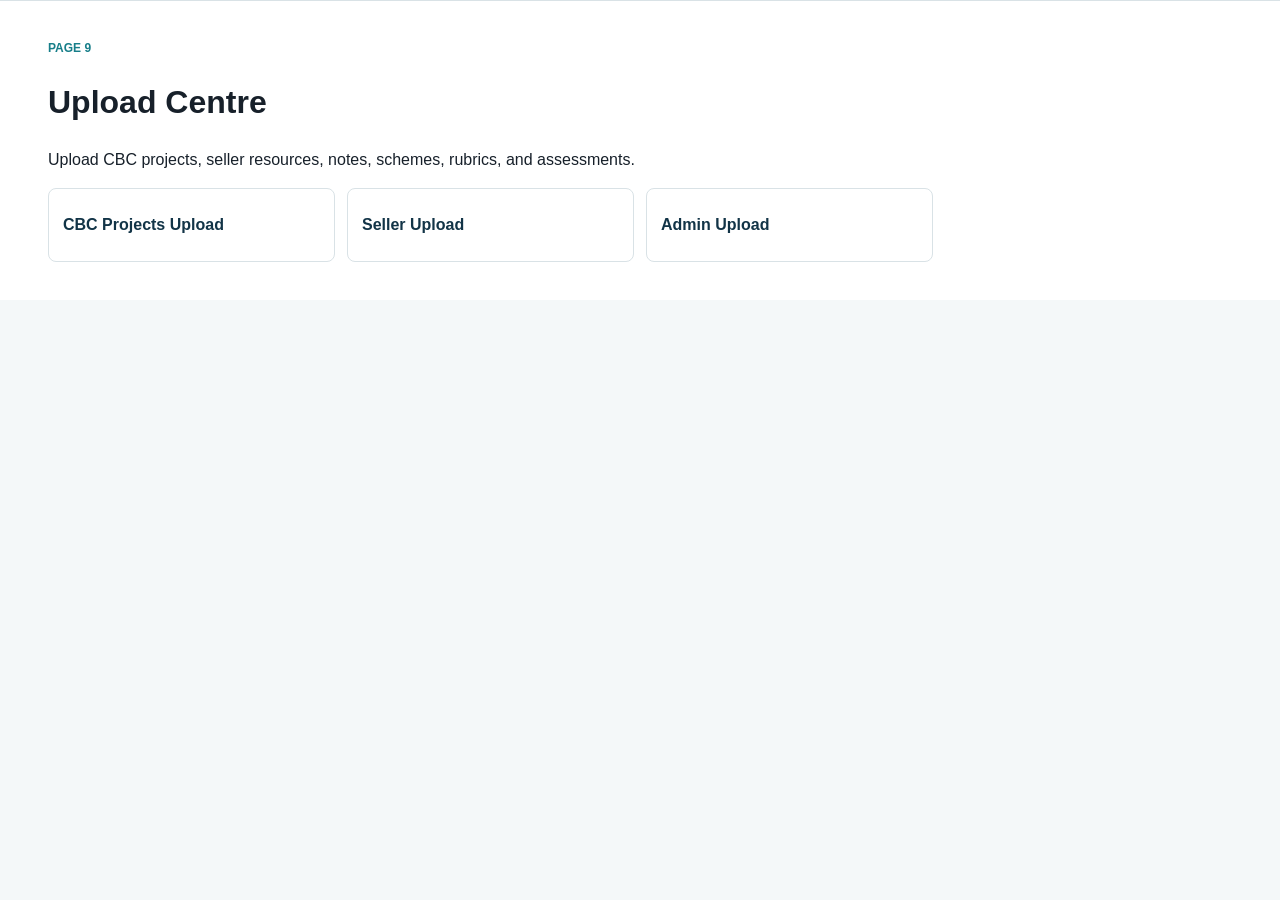
==== upload.html @ a090597f "Add files via upload" ====
<!doctype html>
<html lang="en">
  <head>
    <meta charset="utf-8">
    <meta name="viewport" content="width=device-width, initial-scale=1">
    <title>Upload Centre | CBE E-Learning Resources</title>
    <link rel="stylesheet" href="styles.css">
  </head>
  <body>
    <main class="info-band">
      <p class="eyebrow">Page 9</p>
      <h1>Upload Centre</h1>
      <p>Upload CBC projects, seller resources, notes, schemes, rubrics, and assessments.</p>
      <div class="download-grid">
        <a class="download-tile" href="index.html#cbcProjects">CBC Projects Upload</a>
        <a class="download-tile" href="index.html#sellerAccount">Seller Upload</a>
        <a class="download-tile" href="index.html#adminLogin">Admin Upload</a>
      </div>
    </main>
  </body>
</html>
---- styles.css ----
:root {
  --ink: #17202a;
  --muted: #5c6670;
  --line: #d9e2e6;
  --paper: #ffffff;
  --wash: #f4f8f9;
  --navy: #123447;
  --teal: #177e89;
  --green: #2f7d57;
  --amber: #c27a1a;
  --red: #b84a4a;
  --shadow: 0 18px 50px rgba(18, 52, 71, 0.12);
}

* {
  box-sizing: border-box;
}

html {
  scroll-behavior: smooth;
}

body {
  margin: 0;
  font-family: Arial, Helvetica, sans-serif;
  color: var(--ink);
  background: var(--wash);
  line-height: 1.5;
}

a {
  color: inherit;
  text-decoration: none;
}

button,
input,
select,
textarea {
  font: inherit;
}

button,
a {
  overflow-wrap: anywhere;
}

.site-header {
  position: sticky;
  top: 0;
  z-index: 10;
  background: rgba(255, 255, 255, 0.95);
  border-bottom: 1px solid var(--line);
  backdrop-filter: blur(12px);
}

.top-strip {
  display: flex;
  gap: 8px;
  overflow-x: auto;
  padding: 10px clamp(16px, 4vw, 48px);
  background: var(--navy);
  color: #f7fbfc;
  white-space: nowrap;
}

.top-strip a {
  border: 1px solid rgba(255, 255, 255, 0.28);
  border-radius: 6px;
  padding: 6px 10px;
  font-size: 13px;
  transition: background 160ms ease, border-color 160ms ease, transform 160ms ease;
}

.top-strip a:hover,
.top-strip a.active {
  background: rgba(255, 255, 255, 0.14);
  border-color: rgba(255, 255, 255, 0.62);
}

.main-nav,
.dashboard-shell,
.content-band,
.admin-band,
.site-footer,
.info-band {
  padding-left: clamp(16px, 4vw, 48px);
  padding-right: clamp(16px, 4vw, 48px);
}

.main-nav {
  min-height: 78px;
  display: flex;
  align-items: center;
  justify-content: space-between;
  gap: 18px;
}

.brand {
  display: flex;
  align-items: center;
  gap: 12px;
}

.brand-mark {
  display: grid;
  place-items: center;
  width: 48px;
  height: 48px;
  border-radius: 8px;
  background: var(--teal);
  color: white;
  font-weight: 800;
}

.brand strong,
.brand small {
  display: block;
}

.brand small {
  color: var(--muted);
  font-size: 13px;
}

.nav-actions {
  display: flex;
  gap: 10px;
  flex-wrap: wrap;
  justify-content: flex-end;
}

.primary-button,
.ghost-button,
.download-button,
.secondary-button,
.whatsapp-button,
.mpesa-header-button,
.cart-button,
.danger-blink-button {
  border: 0;
  border-radius: 6px;
  cursor: pointer;
  display: inline-flex;
  align-items: center;
  justify-content: center;
  gap: 8px;
  min-height: 42px;
  padding: 10px 14px;
  font-weight: 700;
  text-align: center;
  transition: background 160ms ease, box-shadow 160ms ease, transform 160ms ease;
  user-select: none;
}

.primary-button:hover,
.download-button:hover,
.whatsapp-button:hover,
.mpesa-header-button:hover,
.cart-button:hover,
.danger-blink-button:hover,
.ghost-button:hover,
.secondary-button:hover,
.subject-chip:hover,
.grade-toggle:hover {
  box-shadow: 0 10px 24px rgba(18, 52, 71, 0.16);
  transform: translateY(-1px);
}

.primary-button:active,
.download-button:active,
.whatsapp-button:active,
.mpesa-header-button:active,
.cart-button:active,
.danger-blink-button:active,
.ghost-button:active,
.secondary-button:active,
.subject-chip:active,
.grade-toggle:active,
.top-strip a:active {
  transform: translateY(1px);
}

.primary-button:focus-visible,
.download-button:focus-visible,
.whatsapp-button:focus-visible,
.mpesa-header-button:focus-visible,
.cart-button:focus-visible,
.danger-blink-button:focus-visible,
.ghost-button:focus-visible,
.secondary-button:focus-visible,
.subject-chip:focus-visible,
.grade-toggle:focus-visible,
.top-strip a:focus-visible,
input:focus-visible,
select:focus-visible,
textarea:focus-visible {
  outline: 3px solid rgba(23, 126, 137, 0.34);
  outline-offset: 2px;
}

.primary-button,
.download-button {
  background: var(--green);
  color: white;
}

.whatsapp-button {
  background: #1f9d55;
  color: white;
}

.mpesa-header-button {
  background: var(--amber);
  color: white;
}

.cart-button {
  background: var(--navy);
  color: white;
}

.danger-blink-button {
  background: var(--red);
  color: white;
  animation: blinkRed 1s infinite;
}

.danger-blink-button.large {
  min-height: 48px;
  padding: 12px 18px;
}

@keyframes blinkRed {
  0%,
  100% {
    background: #b10000;
    box-shadow: 0 0 0 rgba(177, 0, 0, 0);
  }

  50% {
    background: #ff1f1f;
    box-shadow: 0 0 18px rgba(255, 31, 31, 0.46);
  }
}

.cart-button span {
  display: grid;
  place-items: center;
  min-width: 22px;
  height: 22px;
  border-radius: 999px;
  background: white;
  color: var(--navy);
  font-size: 12px;
}

.ghost-button,
.secondary-button {
  background: #eef5f6;
  color: var(--navy);
  border: 1px solid var(--line);
}

.dashboard-shell {
  display: grid;
  grid-template-columns: minmax(0, 1.1fr) minmax(320px, 0.9fr);
  gap: 24px;
  padding-top: 34px;
  padding-bottom: 34px;
}

.intro-panel {
  min-height: 520px;
  display: flex;
  flex-direction: column;
  justify-content: flex-end;
  padding: clamp(24px, 5vw, 52px);
  color: white;
  background:
    linear-gradient(180deg, rgba(18, 52, 71, 0.18), rgba(18, 52, 71, 0.9)),
    url("assets/cbe-classroom.svg");
  background-size: cover;
  background-position: center;
  border-radius: 8px;
  box-shadow: var(--shadow);
}

.intro-panel h1 {
  max-width: 780px;
  margin: 0;
  font-size: clamp(36px, 5vw, 68px);
  line-height: 1;
  letter-spacing: 0;
}

.intro-panel p {
  max-width: 680px;
  color: rgba(255, 255, 255, 0.88);
}

.hero-resource-buttons {
  display: flex;
  flex-wrap: wrap;
  gap: 10px;
  max-width: 780px;
  margin-top: 10px;
}

.hero-resource-buttons a,
.hero-resource-buttons button {
  min-height: 46px;
  display: inline-flex;
  align-items: center;
  justify-content: center;
  cursor: pointer;
  border: 1px solid rgba(255, 255, 255, 0.38);
  border-radius: 6px;
  padding: 10px 14px;
  background: rgba(255, 255, 255, 0.16);
  color: white;
  font-weight: 800;
  transition: background 160ms ease, border-color 160ms ease, transform 160ms ease;
}

.hero-resource-buttons .promo-button {
  background: var(--amber);
  border-color: rgba(255, 255, 255, 0.75);
}

.hero-resource-buttons a:hover,
.hero-resource-buttons button:hover,
.hero-resource-buttons a:focus-visible,
.hero-resource-buttons button:focus-visible {
  background: rgba(255, 255, 255, 0.28);
  border-color: rgba(255, 255, 255, 0.72);
}

.hero-resource-buttons a:active,
.hero-resource-buttons button:active {
  transform: translateY(1px);
}

.eyebrow {
  margin: 0 0 8px;
  text-transform: uppercase;
  letter-spacing: 0;
  font-size: 12px;
  font-weight: 800;
  color: var(--teal);
}

.intro-panel .eyebrow {
  color: #dff7f8;
}

.summary-grid {
  display: grid;
  grid-template-columns: repeat(3, minmax(0, 1fr));
  gap: 12px;
  margin-top: 28px;
}

.summary-grid div {
  padding: 18px;
  border-radius: 8px;
  background: rgba(255, 255, 255, 0.14);
  border: 1px solid rgba(255, 255, 255, 0.2);
}

.summary-grid strong,
.summary-grid span {
  display: block;
}

.summary-grid strong {
  font-size: 25px;
}

.summary-grid span {
  color: rgba(255, 255, 255, 0.78);
}

.grade-panel,
.admin-form {
  background: var(--paper);
  border: 1px solid var(--line);
  border-radius: 8px;
  box-shadow: var(--shadow);
}

.grade-panel {
  padding: 22px;
}

.panel-heading h2,
.section-heading h2,
.admin-copy h2 {
  margin: 0;
  font-size: clamp(24px, 3vw, 36px);
}

.grade-list {
  display: grid;
  gap: 10px;
  margin-top: 18px;
  max-height: 558px;
  overflow: auto;
  padding-right: 4px;
}

.grade-card {
  border: 1px solid var(--line);
  border-radius: 8px;
  overflow: hidden;
  background: #fbfdfd;
}

.grade-toggle {
  width: 100%;
  min-height: 48px;
  border: 0;
  background: transparent;
  display: flex;
  align-items: center;
  justify-content: space-between;
  padding: 12px 14px;
  font-weight: 800;
  color: var(--navy);
  cursor: pointer;
}

.subject-menu {
  display: none;
  flex-wrap: wrap;
  gap: 8px;
  padding: 0 14px 14px;
}

.grade-card.open .subject-menu {
  display: flex;
}

.subject-chip {
  border: 1px solid var(--line);
  border-radius: 6px;
  background: white;
  padding: 7px 10px;
  cursor: pointer;
  color: var(--ink);
  transition: box-shadow 160ms ease, transform 160ms ease, border-color 160ms ease;
}

.content-band,
.admin-band {
  padding-top: 46px;
  padding-bottom: 46px;
}

.trust-band {
  padding: 24px clamp(16px, 4vw, 48px);
  background: white;
  border-top: 1px solid var(--line);
}

.trust-grid {
  display: grid;
  grid-template-columns: repeat(4, minmax(0, 1fr));
  gap: 12px;
}

.trust-grid article {
  border: 1px solid var(--line);
  border-radius: 8px;
  padding: 16px;
  background: #fbfdfd;
}

.trust-grid strong,
.trust-grid span {
  display: block;
}

.trust-grid span {
  color: var(--muted);
  margin-top: 5px;
}

.promo-band {
  padding: 28px clamp(16px, 4vw, 48px);
  background: #fff7e8;
  border-top: 1px solid #efd5a8;
}

.seller-band {
  padding: 46px clamp(16px, 4vw, 48px);
  background: #f8fbfb;
  border-top: 1px solid var(--line);
}

.hidden-section {
  display: none;
}

.hidden-section.open {
  display: block;
}

.seller-approval-copy {
  margin: 8px 0 0;
  color: var(--muted);
  font-weight: 700;
}

.seller-layout {
  display: grid;
  grid-template-columns: minmax(0, 1.35fr) minmax(280px, 0.65fr);
  gap: 20px;
  align-items: start;
}

.seller-panel {
  background: white;
  border: 1px solid var(--line);
  border-radius: 8px;
  padding: 18px;
  box-shadow: var(--shadow);
}

.seller-panel h3,
.seller-panel p {
  margin-top: 0;
}

.seller-panel p {
  color: var(--muted);
}

.seller-resource-list {
  display: grid;
  gap: 10px;
}

.seller-earnings {
  border-top: 1px solid var(--line);
  margin-top: 18px;
  padding-top: 18px;
}

.seller-earnings h3 {
  margin: 0 0 8px;
}

.withdraw-form {
  display: grid;
  gap: 10px;
  margin-top: 10px;
}

.seller-resource-item {
  border: 1px solid var(--line);
  border-radius: 8px;
  padding: 12px;
  display: grid;
  gap: 4px;
}

.seller-resource-item strong,
.seller-resource-item span {
  display: block;
}

.seller-resource-item span {
  color: var(--muted);
  font-size: 13px;
}

.refer-band {
  background: #edf7f1;
  border-top-color: #cfe8d8;
}

.urgent-band {
  padding: 36px clamp(16px, 4vw, 48px);
  background: #fff1f1;
  border-top: 1px solid #efc1c1;
  border-bottom: 1px solid #efc1c1;
}

.feature-form {
  max-width: 980px;
}

.download-grid {
  display: grid;
  grid-template-columns: repeat(4, minmax(0, 1fr));
  gap: 12px;
}

.download-tile {
  display: flex;
  min-height: 74px;
  align-items: center;
  border: 1px solid var(--line);
  border-radius: 8px;
  padding: 14px;
  background: white;
  color: var(--navy);
  font-weight: 800;
}

.quiz-panel {
  display: grid;
  gap: 14px;
  max-width: 860px;
  padding: 18px;
  border: 1px solid var(--line);
  border-radius: 8px;
  background: white;
  box-shadow: var(--shadow);
}

.quiz-panel fieldset {
  display: grid;
  gap: 8px;
  margin: 0;
  border: 1px solid var(--line);
  border-radius: 8px;
  padding: 12px;
}

.quiz-panel legend {
  color: var(--navy);
  font-weight: 800;
}

.quiz-panel label {
  display: flex;
  align-items: center;
}

.quiz-panel input[type="radio"] {
  width: auto;
}

.progress-panel,
.ai-answer {
  max-width: 860px;
  margin-top: 16px;
  padding: 18px;
  border: 1px solid var(--line);
  border-radius: 8px;
  background: white;
  box-shadow: var(--shadow);
}

.progress-panel h3 {
  margin-top: 0;
}

.progress-item {
  display: grid;
  gap: 6px;
  padding: 12px 0;
  border-top: 1px solid var(--line);
}

.progress-meter {
  height: 9px;
  overflow: hidden;
  border-radius: 999px;
  background: #e8eef0;
}

.progress-meter span {
  display: block;
  height: 100%;
  background: var(--green);
}

.promo-layout {
  display: grid;
  grid-template-columns: minmax(0, 1fr) auto;
  gap: 18px;
  align-items: center;
}

.promo-layout h2,
.promo-layout p {
  margin-top: 0;
}

.promo-layout p {
  color: var(--muted);
}

.refer-form {
  display: grid;
  grid-template-columns: minmax(140px, 1fr) minmax(140px, 1fr) auto;
  gap: 10px;
}

.competitive-band {
  padding: 46px clamp(16px, 4vw, 48px);
  background: #ffffff;
  border-top: 1px solid var(--line);
}

.feature-grid {
  display: grid;
  grid-template-columns: repeat(4, minmax(0, 1fr));
  gap: 12px;
  margin-bottom: 18px;
}

.feature-grid article {
  border: 1px solid var(--line);
  border-radius: 8px;
  padding: 16px;
  background: #fbfdfd;
}

.feature-grid strong,
.feature-grid span {
  display: block;
}

.feature-grid span {
  color: var(--muted);
  margin-top: 5px;
}

.quick-types,
.trending-list {
  display: flex;
  flex-wrap: wrap;
  gap: 10px;
}

.quick-types button,
.trending-item {
  border: 1px solid var(--line);
  border-radius: 6px;
  background: white;
  padding: 10px 12px;
  cursor: pointer;
}

.quick-types button {
  font-weight: 800;
  color: var(--navy);
}

.trending-panel {
  margin-top: 24px;
  border-top: 1px solid var(--line);
  padding-top: 18px;
}

.trending-panel h3 {
  margin: 0 0 12px;
  font-size: 24px;
}

.trending-item {
  display: grid;
  gap: 4px;
  text-align: left;
  min-width: min(300px, 100%);
}

.trending-item strong {
  color: var(--navy);
}

.trending-item span {
  color: var(--muted);
  font-size: 13px;
}

.seo-band {
  padding: 26px clamp(16px, 4vw, 48px);
  background: #f9fbfb;
  border-top: 1px solid var(--line);
  border-bottom: 1px solid var(--line);
}

.seo-band h2 {
  margin: 0 0 8px;
  font-size: 22px;
}

.seo-band p {
  max-width: 980px;
  margin: 0;
  color: var(--muted);
}

.landing-band {
  padding: 34px clamp(16px, 4vw, 48px);
  background: white;
  border-bottom: 1px solid var(--line);
}

.landing-grid {
  display: grid;
  grid-template-columns: repeat(3, minmax(0, 1fr));
  gap: 12px;
}

.landing-grid button {
  border: 1px solid var(--line);
  border-radius: 8px;
  background: #fbfdfd;
  color: var(--navy);
  cursor: pointer;
  font-weight: 800;
  min-height: 52px;
  padding: 12px;
  text-align: left;
}

.section-heading {
  display: flex;
  align-items: end;
  justify-content: space-between;
  gap: 18px;
  margin-bottom: 18px;
}

.price-pill,
.active-context {
  border: 1px solid var(--line);
  border-radius: 6px;
  background: white;
  padding: 10px 12px;
  color: var(--navy);
}

.filters {
  display: grid;
  grid-template-columns: repeat(7, minmax(130px, 1fr));
  gap: 12px;
  margin-bottom: 14px;
}

label {
  display: grid;
  gap: 7px;
  color: var(--muted);
  font-size: 13px;
  font-weight: 700;
}

input,
select,
textarea {
  width: 100%;
  border: 1px solid var(--line);
  border-radius: 6px;
  padding: 11px 12px;
  background: white;
  color: var(--ink);
}

textarea {
  resize: vertical;
}

.file-upload-box {
  border: 1px dashed var(--teal);
  border-radius: 8px;
  padding: 14px;
  background: #f7fcfc;
}

.file-upload-box input {
  border: 0;
  padding: 8px 0 0;
  background: transparent;
}

.file-upload-box span {
  color: var(--muted);
  font-size: 12px;
  font-weight: 600;
}

.active-context {
  margin-bottom: 18px;
}

.resource-grid {
  display: grid;
  grid-template-columns: repeat(3, minmax(0, 1fr));
  gap: 16px;
}

.resource-card {
  background: white;
  border: 1px solid var(--line);
  border-radius: 8px;
  padding: 18px;
  display: grid;
  gap: 13px;
  min-height: 300px;
}

.resource-meta {
  display: flex;
  flex-wrap: wrap;
  gap: 8px;
}

.tag {
  border-radius: 6px;
  padding: 5px 8px;
  background: #edf6f4;
  color: var(--green);
  font-size: 12px;
  font-weight: 800;
}

.tag.free {
  background: #fff7e8;
  color: var(--amber);
}

.resource-card h3 {
  margin: 0;
  font-size: 20px;
}

.resource-card p {
  margin: 0;
  color: var(--muted);
}

.price-row {
  display: flex;
  align-items: center;
  justify-content: space-between;
  gap: 12px;
  margin-top: auto;
  border-top: 1px solid var(--line);
  padding-top: 12px;
}

.price-row strong {
  display: block;
  font-size: 22px;
  color: var(--navy);
}

.price-row span {
  color: var(--red);
  font-size: 13px;
  font-weight: 800;
}

.admin-band {
  background: #eaf3f4;
}

.admin-login-band {
  padding: 46px clamp(16px, 4vw, 48px);
  background: #eef5f6;
  border-top: 1px solid var(--line);
}

.admin-login-card {
  display: grid;
  grid-template-columns: minmax(0, 0.8fr) minmax(280px, 0.6fr);
  gap: 22px;
  align-items: start;
  max-width: 980px;
  margin: 0 auto;
  background: white;
  border: 1px solid var(--line);
  border-radius: 8px;
  padding: 22px;
  box-shadow: var(--shadow);
}

.admin-login-card h2,
.admin-login-card p {
  margin-top: 0;
}

.admin-login-card p {
  color: var(--muted);
}

.admin-login-form {
  display: grid;
  gap: 12px;
}

.admin-approval-panel,
.records-panel {
  margin: 24px clamp(16px, 4vw, 48px) 0;
  background: white;
  border: 1px solid var(--line);
  border-radius: 8px;
  padding: 18px;
  box-shadow: var(--shadow);
}

.approval-list,
.records-list {
  display: grid;
  gap: 12px;
}

.approval-item,
.record-item {
  border: 1px solid var(--line);
  border-radius: 8px;
  padding: 14px;
  display: grid;
  gap: 8px;
}

.approval-actions {
  display: flex;
  flex-wrap: wrap;
  gap: 10px;
}

.payment-band {
  padding: 46px clamp(16px, 4vw, 48px);
  background: #ffffff;
  border-top: 1px solid var(--line);
  border-bottom: 1px solid var(--line);
}

.payment-layout {
  display: grid;
  grid-template-columns: minmax(0, 1.15fr) minmax(280px, 0.85fr);
  gap: 18px;
}

.payment-form,
.payment-card {
  background: var(--paper);
  border: 1px solid var(--line);
  border-radius: 8px;
  box-shadow: var(--shadow);
}

.payment-form {
  padding: 22px;
  display: grid;
  gap: 14px;
}

.payment-card {
  padding: 22px;
}

.payment-card h3,
.payment-card p {
  margin-top: 0;
}

.payment-card p {
  color: var(--muted);
}

.payment-card code {
  color: var(--navy);
  font-weight: 800;
}

.payment-actions,
.card-actions {
  display: flex;
  flex-wrap: wrap;
  gap: 10px;
}

.cart-drawer {
  position: fixed;
  top: 0;
  right: 0;
  z-index: 40;
  width: min(420px, 100vw);
  height: 100vh;
  display: grid;
  grid-template-rows: auto 1fr auto;
  gap: 12px;
  padding: 20px;
  background: white;
  border-left: 1px solid var(--line);
  box-shadow: -18px 0 50px rgba(18, 52, 71, 0.16);
  transform: translateX(105%);
  transition: transform 180ms ease;
}

.cart-drawer.open {
  transform: translateX(0);
}

.cart-header,
.cart-footer {
  display: flex;
  align-items: center;
  justify-content: space-between;
  gap: 12px;
}

.cart-header h2 {
  margin: 0;
}

.cart-items {
  display: grid;
  gap: 10px;
  overflow: auto;
}

.cart-item {
  border: 1px solid var(--line);
  border-radius: 8px;
  padding: 12px;
  display: grid;
  gap: 8px;
}

.cart-item strong,
.cart-item span {
  display: block;
}

.cart-item span {
  color: var(--muted);
  font-size: 13px;
}

.admin-layout {
  display: grid;
  grid-template-columns: minmax(260px, 0.75fr) minmax(0, 1.25fr);
  gap: 24px;
  align-items: start;
}

.admin-copy {
  padding-top: 16px;
}

.admin-copy p {
  color: var(--muted);
}

.admin-note {
  margin-top: 18px;
  border-left: 4px solid var(--amber);
  background: white;
  padding: 14px;
  border-radius: 6px;
  font-weight: 700;
}

.admin-form {
  padding: 22px;
  display: grid;
  gap: 14px;
}

.form-row {
  display: grid;
  grid-template-columns: repeat(2, minmax(0, 1fr));
  gap: 14px;
}

.submit-button {
  width: fit-content;
}

.form-status {
  margin: 0;
  color: var(--green);
  font-weight: 800;
}

.toast {
  position: fixed;
  right: clamp(16px, 4vw, 36px);
  bottom: 24px;
  z-index: 30;
  max-width: min(420px, calc(100vw - 32px));
  padding: 13px 16px;
  border-radius: 8px;
  background: var(--navy);
  color: white;
  box-shadow: var(--shadow);
  opacity: 0;
  pointer-events: none;
  transform: translateY(12px);
  transition: opacity 180ms ease, transform 180ms ease;
}

.toast.show {
  opacity: 1;
  transform: translateY(0);
}

.empty-state {
  grid-column: 1 / -1;
  padding: 26px;
  background: white;
  border: 1px dashed var(--line);
  border-radius: 8px;
  color: var(--muted);
}

.info-band {
  padding-top: 38px;
  padding-bottom: 38px;
  background: #ffffff;
  border-top: 1px solid var(--line);
}

.info-band-light {
  background: #f7fbfb;
}

.info-layout {
  display: grid;
  grid-template-columns: minmax(0, 1fr) minmax(260px, 0.55fr);
  gap: 20px;
  align-items: start;
}

.info-layout h2,
.info-layout p,
.info-card h3,
.info-card p {
  margin-top: 0;
}

.info-layout p,
.info-card p {
  color: var(--muted);
}

.info-card {
  border: 1px solid var(--line);
  border-radius: 8px;
  padding: 18px;
  background: var(--paper);
  box-shadow: var(--shadow);
}

.contact-actions {
  display: grid;
  gap: 10px;
}

.contact-link {
  display: flex;
  align-items: center;
  min-height: 42px;
  border: 1px solid var(--line);
  border-radius: 6px;
  padding: 10px 12px;
  background: white;
  color: var(--navy);
  font-weight: 800;
}

.site-footer {
  display: flex;
  justify-content: space-between;
  align-items: center;
  gap: 16px;
  padding-top: 22px;
  padding-bottom: 22px;
  background: var(--navy);
  color: white;
}

.site-footer strong,
.site-footer span {
  display: block;
}

.site-footer span {
  color: rgba(255, 255, 255, 0.76);
  font-size: 13px;
  margin-top: 4px;
}

.footer-links {
  display: flex;
  flex-wrap: wrap;
  justify-content: flex-end;
  gap: 8px;
}

.footer-links a {
  border: 1px solid rgba(255, 255, 255, 0.28);
  border-radius: 6px;
  padding: 7px 10px;
  font-size: 13px;
  font-weight: 800;
  color: white;
}

.footer-links a:hover,
.footer-links a:focus-visible {
  background: rgba(255, 255, 255, 0.14);
}

@media (max-width: 980px) {
  .dashboard-shell,
  .admin-layout,
  .payment-layout,
  .promo-layout,
  .seller-layout,
  .admin-login-card,
  .info-layout {
    grid-template-columns: 1fr;
  }

  .resource-grid,
  .filters,
  .feature-grid,
  .trust-grid,
  .landing-grid,
  .download-grid {
    grid-template-columns: repeat(2, minmax(0, 1fr));
  }

  .intro-panel {
    min-height: 440px;
  }

  .main-nav {
    align-items: flex-start;
    flex-direction: column;
    padding-top: 14px;
    padding-bottom: 14px;
  }

  .nav-actions {
    justify-content: flex-start;
  }
}

@media (max-width: 640px) {
  body {
    font-size: 14px;
  }

  .main-nav,
  .section-heading,
  .site-footer {
    align-items: stretch;
    flex-direction: column;
  }

  .top-strip {
    gap: 6px;
    padding: 7px 12px;
  }

  .top-strip a {
    padding: 5px 8px;
    font-size: 11px;
  }

  .main-nav,
  .dashboard-shell,
  .content-band,
  .admin-band,
  .site-footer,
  .info-band {
    padding-left: 12px;
    padding-right: 12px;
  }

  .main-nav {
    gap: 10px;
    min-height: auto;
    padding-top: 10px;
    padding-bottom: 10px;
  }

  .brand {
    gap: 9px;
  }

  .brand-mark {
    width: 38px;
    height: 38px;
    font-size: 13px;
  }

  .brand strong {
    font-size: 14px;
  }

  .brand small {
    font-size: 11px;
  }

  .nav-actions,
  .form-row,
  .refer-form,
  .resource-grid,
  .filters,
  .summary-grid,
  .feature-grid,
  .trust-grid,
  .landing-grid,
  .download-grid {
    grid-template-columns: 1fr;
  }

  .nav-actions {
    display: grid;
    gap: 7px;
    width: 100%;
  }

  .card-actions,
  .payment-actions,
  .hero-resource-buttons {
    display: grid;
  }

  .primary-button,
  .ghost-button,
  .download-button,
  .secondary-button,
  .whatsapp-button,
  .mpesa-header-button,
  .cart-button,
  .danger-blink-button,
  .contact-link {
    min-height: 36px;
    padding: 8px 10px;
    font-size: 12px;
    gap: 6px;
  }

  .intro-panel {
    min-height: 360px;
    padding: 18px;
  }

  .intro-panel h1 {
    font-size: 30px;
  }

  .intro-panel p {
    font-size: 13px;
  }

  .hero-resource-buttons {
    gap: 7px;
  }

  .hero-resource-buttons a,
  .hero-resource-buttons button,
  .quick-types button,
  .landing-grid button,
  .download-tile {
    min-height: 36px;
    padding: 8px 10px;
    font-size: 12px;
  }

  .dashboard-shell {
    gap: 14px;
    padding-top: 18px;
    padding-bottom: 18px;
  }

  .summary-grid {
    gap: 8px;
    margin-top: 16px;
  }

  .summary-grid div,
  .grade-panel,
  .resource-card,
  .payment-form,
  .payment-card,
  .admin-login-card,
  .admin-form,
  .info-card {
    padding: 14px;
  }

  .summary-grid strong,
  .price-row strong {
    font-size: 19px;
  }

  .panel-heading h2,
  .section-heading h2,
  .admin-copy h2,
  .info-layout h2 {
    font-size: 22px;
  }

  .grade-list {
    max-height: none;
  }

  .grade-toggle {
    min-height: 40px;
    padding: 9px 10px;
    font-size: 13px;
  }

  .subject-menu {
    gap: 6px;
    padding: 0 10px 10px;
  }

  .subject-chip,
  .tag {
    padding: 5px 7px;
    font-size: 11px;
  }

  .trust-band,
  .promo-band,
  .urgent-band,
  .seller-band,
  .competitive-band,
  .payment-band,
  .admin-login-band,
  .landing-band,
  .info-band {
    padding-top: 24px;
    padding-bottom: 24px;
  }

  .resource-card {
    min-height: auto;
    gap: 10px;
  }

  .resource-card h3 {
    font-size: 17px;
  }

  label,
  .resource-card p,
  .payment-card p,
  .info-layout p,
  .info-card p {
    font-size: 12px;
  }

  input,
  select,
  textarea {
    padding: 9px 10px;
    font-size: 13px;
  }

  .footer-links {
    justify-content: flex-start;
  }

  .footer-links a {
    padding: 6px 8px;
    font-size: 12px;
  }
}
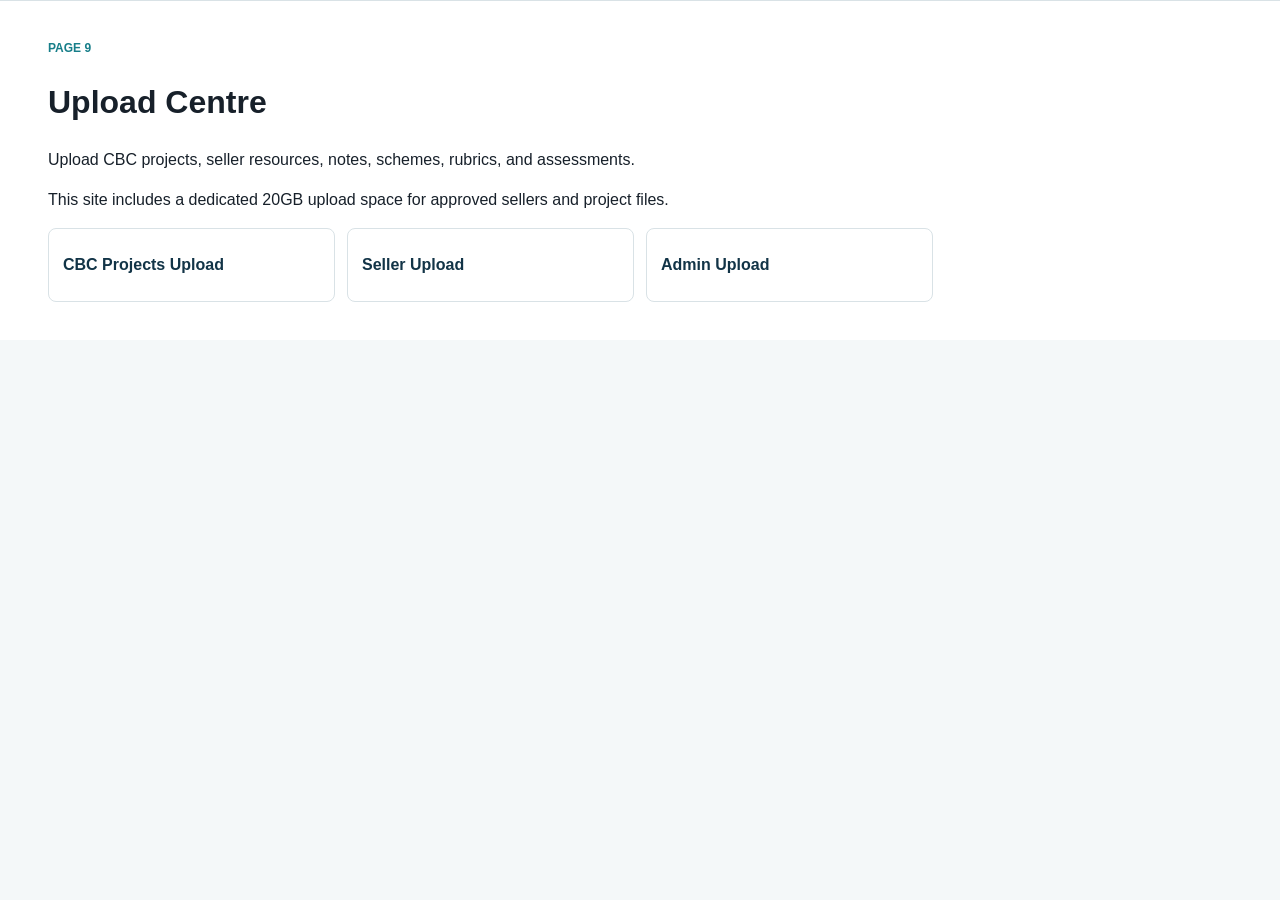
==== commit 42810577: "Add files via upload" ====
--- a/upload.html
+++ b/upload.html
@@ -11,6 +11,7 @@
       <p class="eyebrow">Page 9</p>
       <h1>Upload Centre</h1>
       <p>Upload CBC projects, seller resources, notes, schemes, rubrics, and assessments.</p>
+      <p class="upload-note">This site includes a dedicated 20GB upload space for approved sellers and project files.</p>
       <div class="download-grid">
         <a class="download-tile" href="index.html#cbcProjects">CBC Projects Upload</a>
         <a class="download-tile" href="index.html#sellerAccount">Seller Upload</a>
--- a/styles.css
+++ b/styles.css
@@ -551,6 +551,21 @@
   margin: 0 0 8px;
 }
 
+.seller-storage {
+  margin-top: 18px;
+  border-top: 1px solid var(--line);
+  padding-top: 18px;
+}
+
+.seller-storage h3 {
+  margin: 0 0 8px;
+}
+
+.seller-storage p {
+  color: var(--muted);
+  margin: 0;
+}
+
 .withdraw-form {
   display: grid;
   gap: 10px;
